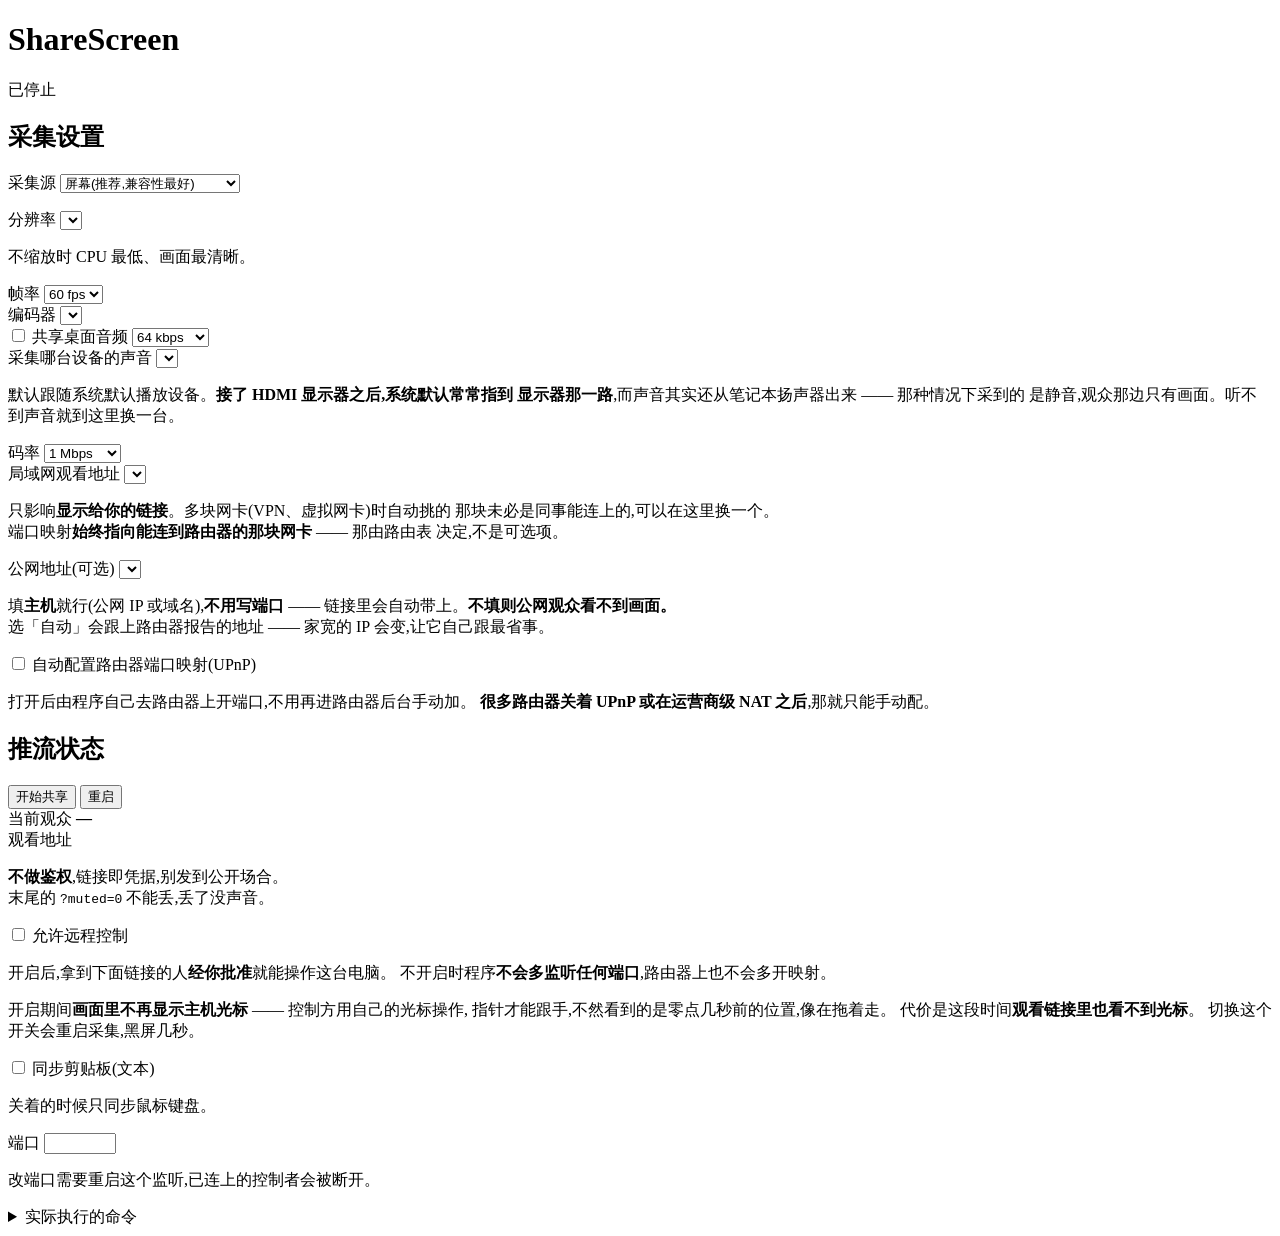
==== internal/webui/static/index.html @ 91acce31 "合并 Feat/远程控制:远控、地址下拉、UPnP 修复 main 那边同时前进了三个提交(兼容模式定为默认采集源、桌面音频可选播放设备、 1.3.1 发布说明),所以这是一次真合并而不是快进。  只" ====
<!DOCTYPE html>
<html lang="zh-CN">
<head>
<meta charset="utf-8">
<meta name="viewport" content="width=device-width, initial-scale=1">
<title>ShareScreen</title>
<link rel="stylesheet" href="/static/app.css">
</head>
<body>

<header class="topbar">
  <h1>ShareScreen</h1>
  <span id="badge" class="badge badge-idle">已停止</span>
</header>

<main class="grid">

  <!-- ─────────── 左栏:设置 ─────────── -->
  <section class="card">
    <h2>采集设置</h2>

    <div class="field">
      <label for="source">采集源</label>
      <select id="source">
        <option value="screen_gdigrab">屏幕(推荐,兼容性最好)</option>
        <option value="screen_ddagrab">屏幕(GPU 采集,更快)</option>
        <option value="window">单个窗口</option>
        <option value="obs">OBS 虚拟摄像头(只有画面)</option>
        <option value="obs_push">OBS 直推(含音频)</option>
      </select>
      <p class="hint" id="sourceHint"></p>
    </div>

    <div class="field" id="pushField" hidden>
      <label>在 OBS 里填这个地址</label>
      <div id="pushList"></div>
      <p class="hint">
        OBS → 设置 → 直播 → 服务选 <strong>WHIP</strong>,粘上面的地址。
      </p>
    </div>

    <div class="field" id="windowField" hidden>
      <label for="windowSelect">选择窗口</label>
      <div class="inline-row">
        <select id="windowSelect"></select>
        <button id="refreshWindows" type="button">刷新</button>
      </div>

      <label for="windowTitle" class="gap-top">或手动填写标题</label>
      <input type="text" id="windowTitle" placeholder="窗口标题中包含的文字">
      <p class="hint">
        按<strong>标题中包含的文字</strong>匹配,不必完全一致。标题变了就重新选。
      </p>
    </div>

    <!-- OBS 直推模式下由 OBS 决定,整组隐藏 -->
    <div id="captureParams">
      <div class="field">
        <label for="resolution">分辨率</label>
        <select id="resolution"></select>
        <p class="hint">不缩放时 CPU 最低、画面最清晰。</p>
      </div>

      <div class="row">
        <div class="field">
          <label for="fps">帧率</label>
          <select id="fps">
            <option value="60">60 fps</option>
            <option value="30">30 fps</option>
            <option value="20">20 fps</option>
            <option value="15">15 fps</option>
          </select>
        </div>

        <div class="field">
          <label for="encoder">编码器</label>
          <select id="encoder"></select>
        </div>
      </div>
    </div>

    <div class="field" id="audioField">
      <label class="check">
        <input type="checkbox" id="audioEnabled">
        <span>共享桌面音频</span>
      </label>
      <select id="audioBitrate" class="gap-top">
        <option value="64">64 kbps</option>
        <option value="96">96 kbps</option>
        <option value="128">128 kbps</option>
        <option value="192">192 kbps</option>
      </select>
      <div id="audioDeviceField">
        <label for="audioDevice" class="gap-top">采集哪台设备的声音</label>
        <select id="audioDevice"></select>
        <p class="hint">
          默认跟随系统默认播放设备。<strong>接了 HDMI 显示器之后,系统默认常常指到
          显示器那一路</strong>,而声音其实还从笔记本扬声器出来 —— 那种情况下采到的
          是静音,观众那边只有画面。听不到声音就到这里换一台。
        </p>
      </div>
    </div>

    <!-- OBS 直推模式下由 OBS 决定码率,这个控件要藏起来(见 app.js) -->
    <div class="field" id="bitrateField">
      <label for="bitrate">码率</label>
      <select id="bitrate">
        <option value="1000">1 Mbps</option>
        <option value="1500">1.5 Mbps</option>
        <option value="2000">2 Mbps</option>
        <option value="3000">3 Mbps</option>
        <option value="4000">4 Mbps</option>
        <option value="6000">6 Mbps</option>
        <option value="8000">8 Mbps</option>
        <option value="12000">12 Mbps</option>
      </select>
    </div>

    <div class="field">
      <label for="lanHostSelect">局域网观看地址</label>
      <select id="lanHostSelect"></select>
      <input type="text" id="lanHost" placeholder="主机名或 IP" hidden>
      <p class="hint">
        只影响<strong>显示给你的链接</strong>。多块网卡(VPN、虚拟网卡)时自动挑的
        那块未必是同事能连上的,可以在这里换一个。
        <br>端口映射<strong>始终指向能连到路由器的那块网卡</strong> —— 那由路由表
        决定,不是可选项。
      </p>
    </div>

    <div class="field">
      <label for="publicHostSelect">公网地址(可选)</label>
      <select id="publicHostSelect"></select>
      <input type="text" id="publicHost" placeholder="域名或 IP" hidden>
      <p class="hint">
        填<strong>主机</strong>就行(公网 IP 或域名),<strong>不用写端口</strong> ——
        链接里会自动带上。<strong>不填则公网观众看不到画面。</strong>
        <br>选「自动」会跟上路由器报告的地址 —— 家宽的 IP 会变,让它自己跟最省事。
      </p>
    </div>

    <div class="field">
      <label class="check">
        <input type="checkbox" id="autoPortMap">
        <span>自动配置路由器端口映射(UPnP)</span>
      </label>
      <p class="hint">
        打开后由程序自己去路由器上开端口,不用再进路由器后台手动加。
        <strong>很多路由器关着 UPnP 或在运营商级 NAT 之后</strong>,那就只能手动配。
      </p>

      <div class="portmap-status" id="portmapStatus" hidden>
        <span class="pm-dot" id="portmapDot"></span>
        <span id="portmapText"></span>
      </div>
      <p class="hint" id="portmapHint" hidden></p>
      <button type="button" id="portmapRetry" class="ghost" hidden>重新检测</button>
    </div>
  </section>

  <!-- ─────────── 右栏:状态 ─────────── -->
  <section class="card">
    <h2>推流状态</h2>

    <div class="actions">
      <button id="toggle" class="primary">开始共享</button>
      <button id="restart" class="ghost">重启</button>
      <span class="muted" id="uptime"></span>
    </div>

    <div class="field">
      <div class="stat-row">
        <span>当前观众</span>
        <strong id="viewers">—</strong>
      </div>
      <div class="stat-row" id="encoderRow" hidden>
        <span>编码器</span>
        <strong id="encoderText">—</strong>
      </div>
      <p class="hint warn-text" id="encoderFallback" hidden></p>
    </div>

    <div class="field" id="watchField">
      <label>观看地址</label>
      <div id="watchList"></div>
    </div>

    <p class="hint">
      <strong>不做鉴权</strong>,链接即凭据,别发到公开场合。<br>
      末尾的 <code>?muted=0</code> 不能丢,丢了没声音。
    </p>

    <!-- ─────────── 远程控制 ─────────── -->
    <div class="field rc-field" id="rcField">
      <label class="check">
        <input type="checkbox" id="rcEnabled">
        <span>允许远程控制</span>
      </label>

      <p class="hint" id="rcUnsupported" hidden>
        当前采集源不支持远程控制。<strong>只有整屏采集可以</strong> ——
        窗口会移动,OBS 送进来的是它自己合成的画面,两者都没有稳定的屏幕坐标,
        观众点了也对不上位置。
      </p>

      <p class="hint" id="rcHint">
        开启后,拿到下面链接的人<strong>经你批准</strong>就能操作这台电脑。
        不开启时程序<strong>不会多监听任何端口</strong>,路由器上也不会多开映射。
      </p>

      <p class="hint" id="rcCursorHint">
        开启期间<strong>画面里不再显示主机光标</strong> —— 控制方用自己的光标操作,
        指针才能跟手,不然看到的是零点几秒前的位置,像在拖着走。
        代价是这段时间<strong>观看链接里也看不到光标</strong>。
        切换这个开关会重启采集,黑屏几秒。
      </p>

      <label class="check gap-top">
        <input type="checkbox" id="rcClipboard">
        <span>同步剪贴板(文本)</span>
      </label>
      <p class="hint">
        关着的时候只同步鼠标键盘。
      </p>

      <div class="inline-row gap-top">
        <label for="rcPort" class="rc-port-label">端口</label>
        <input type="number" id="rcPort" min="1" max="65535" step="1">
      </div>
      <p class="hint">
        改端口需要重启这个监听,已连上的控制者会被断开。
      </p>

      <div id="rcLinks" hidden>
        <label class="gap-top">可控制链接</label>
        <div id="rcLinkList"></div>
      </div>

      <div class="rc-pending" id="rcPending" hidden>
        <p class="rc-title">有人申请控制这台电脑</p>
        <p class="hint" id="rcPendingFrom"></p>
        <div class="actions">
          <button type="button" id="rcApprove" class="primary">允许</button>
          <button type="button" id="rcDeny" class="ghost">拒绝</button>
        </div>
      </div>

      <div class="rc-controlling" id="rcControlling" hidden>
        <p class="rc-title" id="rcControllerText"></p>
        <p class="hint" id="rcElevated" hidden>
          当前前台窗口以管理员身份运行,Windows 不允许普通权限的程序操作它 ——
          这时候观众点什么都没反应。让那个程序以普通权限运行即可。
        </p>
        <button type="button" id="rcRevoke" class="danger">收回控制权</button>
      </div>

      <p class="hint warn-text" id="rcError" hidden></p>
    </div>

    <div class="field warn-box" id="warnBox" hidden>
      <label>提示</label>
      <pre id="warnText"></pre>
    </div>

    <div class="field error-box" id="errorBox" hidden>
      <label>出错了</label>
      <pre id="errorText"></pre>
    </div>

    <details class="field" id="cmdBox">
      <summary>实际执行的命令</summary>
      <pre id="cmdText"></pre>
    </details>
  </section>

</main>

<script src="/static/app.js"></script>
</body>
</html>
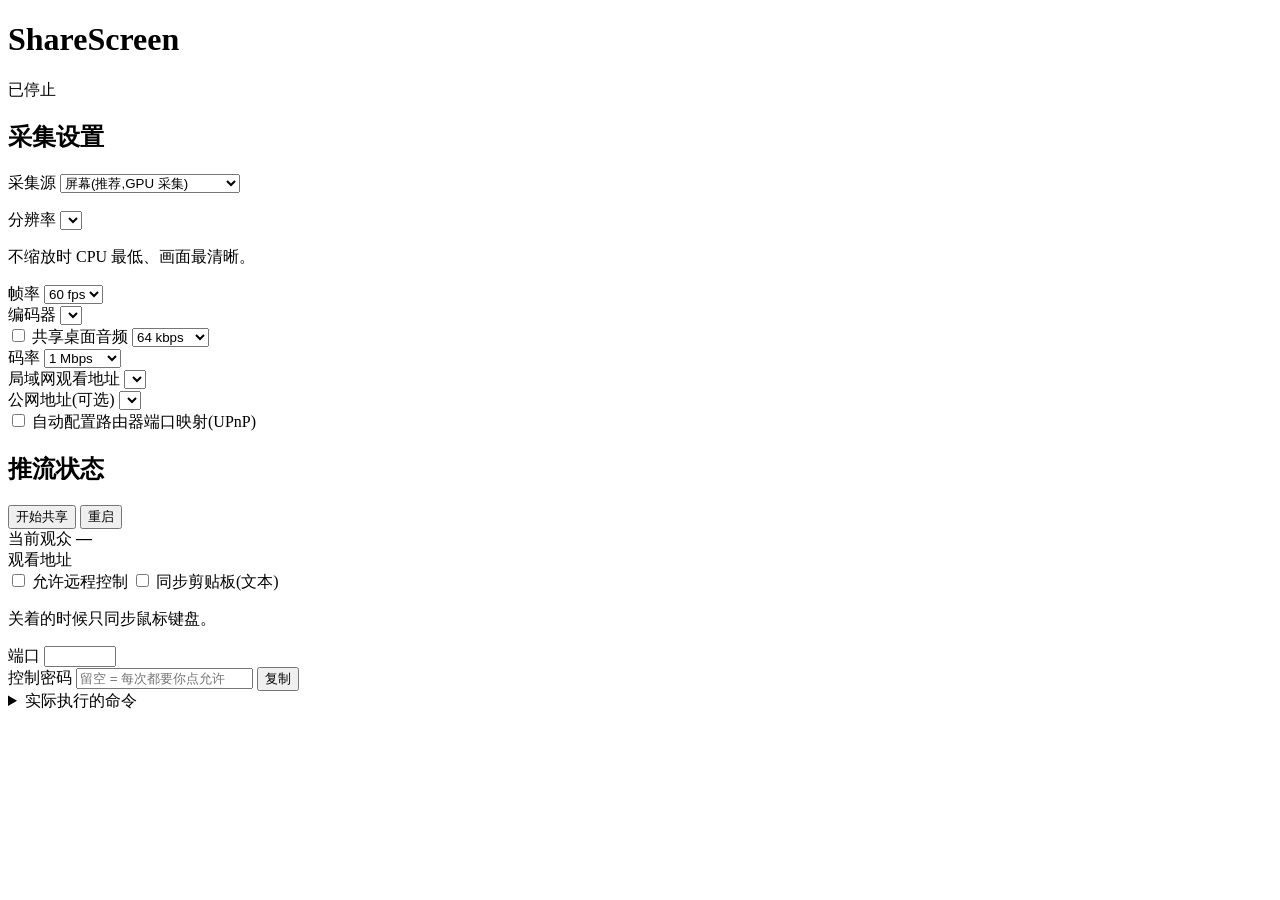
==== commit f4387aac: "远控:固定控制密码,填对就不用主机点允许 原来的两层门槛里,第二层是硬性的 —— 主机必须当场点"允许"。人不在电脑前 (出门前让家里人用一下,这是远控最典型的用法),对方的申请就只能干等一分钟 然后" ====
--- a/internal/webui/static/index.html
+++ b/internal/webui/static/index.html
@@ -22,8 +22,8 @@
     <div class="field">
       <label for="source">采集源</label>
       <select id="source">
-        <option value="screen_gdigrab">屏幕(推荐,兼容性最好)</option>
-        <option value="screen_ddagrab">屏幕(GPU 采集,更快)</option>
+        <option value="screen_ddagrab">屏幕(推荐,GPU 采集)</option>
+        <option value="screen_gdigrab">屏幕(兼容模式)</option>
         <option value="window">单个窗口</option>
         <option value="obs">OBS 虚拟摄像头(只有画面)</option>
         <option value="obs_push">OBS 直推(含音频)</option>
@@ -90,15 +90,6 @@
         <option value="128">128 kbps</option>
         <option value="192">192 kbps</option>
       </select>
-      <div id="audioDeviceField">
-        <label for="audioDevice" class="gap-top">采集哪台设备的声音</label>
-        <select id="audioDevice"></select>
-        <p class="hint">
-          默认跟随系统默认播放设备。<strong>接了 HDMI 显示器之后,系统默认常常指到
-          显示器那一路</strong>,而声音其实还从笔记本扬声器出来 —— 那种情况下采到的
-          是静音,观众那边只有画面。听不到声音就到这里换一台。
-        </p>
-      </div>
     </div>
 
     <!-- OBS 直推模式下由 OBS 决定码率,这个控件要藏起来(见 app.js) -->
@@ -120,23 +111,12 @@
       <label for="lanHostSelect">局域网观看地址</label>
       <select id="lanHostSelect"></select>
       <input type="text" id="lanHost" placeholder="主机名或 IP" hidden>
-      <p class="hint">
-        只影响<strong>显示给你的链接</strong>。多块网卡(VPN、虚拟网卡)时自动挑的
-        那块未必是同事能连上的,可以在这里换一个。
-        <br>端口映射<strong>始终指向能连到路由器的那块网卡</strong> —— 那由路由表
-        决定,不是可选项。
-      </p>
     </div>
 
     <div class="field">
       <label for="publicHostSelect">公网地址(可选)</label>
       <select id="publicHostSelect"></select>
       <input type="text" id="publicHost" placeholder="域名或 IP" hidden>
-      <p class="hint">
-        填<strong>主机</strong>就行(公网 IP 或域名),<strong>不用写端口</strong> ——
-        链接里会自动带上。<strong>不填则公网观众看不到画面。</strong>
-        <br>选「自动」会跟上路由器报告的地址 —— 家宽的 IP 会变,让它自己跟最省事。
-      </p>
     </div>
 
     <div class="field">
@@ -144,10 +124,6 @@
         <input type="checkbox" id="autoPortMap">
         <span>自动配置路由器端口映射(UPnP)</span>
       </label>
-      <p class="hint">
-        打开后由程序自己去路由器上开端口,不用再进路由器后台手动加。
-        <strong>很多路由器关着 UPnP 或在运营商级 NAT 之后</strong>,那就只能手动配。
-      </p>
 
       <div class="portmap-status" id="portmapStatus" hidden>
         <span class="pm-dot" id="portmapDot"></span>
@@ -184,11 +160,6 @@
       <label>观看地址</label>
       <div id="watchList"></div>
     </div>
-
-    <p class="hint">
-      <strong>不做鉴权</strong>,链接即凭据,别发到公开场合。<br>
-      末尾的 <code>?muted=0</code> 不能丢,丢了没声音。
-    </p>
 
     <!-- ─────────── 远程控制 ─────────── -->
     <div class="field rc-field" id="rcField">
@@ -203,18 +174,6 @@
         观众点了也对不上位置。
       </p>
 
-      <p class="hint" id="rcHint">
-        开启后,拿到下面链接的人<strong>经你批准</strong>就能操作这台电脑。
-        不开启时程序<strong>不会多监听任何端口</strong>,路由器上也不会多开映射。
-      </p>
-
-      <p class="hint" id="rcCursorHint">
-        开启期间<strong>画面里不再显示主机光标</strong> —— 控制方用自己的光标操作,
-        指针才能跟手,不然看到的是零点几秒前的位置,像在拖着走。
-        代价是这段时间<strong>观看链接里也看不到光标</strong>。
-        切换这个开关会重启采集,黑屏几秒。
-      </p>
-
       <label class="check gap-top">
         <input type="checkbox" id="rcClipboard">
         <span>同步剪贴板(文本)</span>
@@ -227,9 +186,13 @@
         <label for="rcPort" class="rc-port-label">端口</label>
         <input type="number" id="rcPort" min="1" max="65535" step="1">
       </div>
-      <p class="hint">
-        改端口需要重启这个监听,已连上的控制者会被断开。
-      </p>
+
+      <div class="inline-row gap-top">
+        <label for="rcPassword" class="rc-port-label">控制密码</label>
+        <input type="text" id="rcPassword" placeholder="留空 = 每次都要你点允许"
+               spellcheck="false" autocomplete="off">
+        <button type="button" id="rcPasswordCopy" class="ghost">复制</button>
+      </div>
 
       <div id="rcLinks" hidden>
         <label class="gap-top">可控制链接</label>
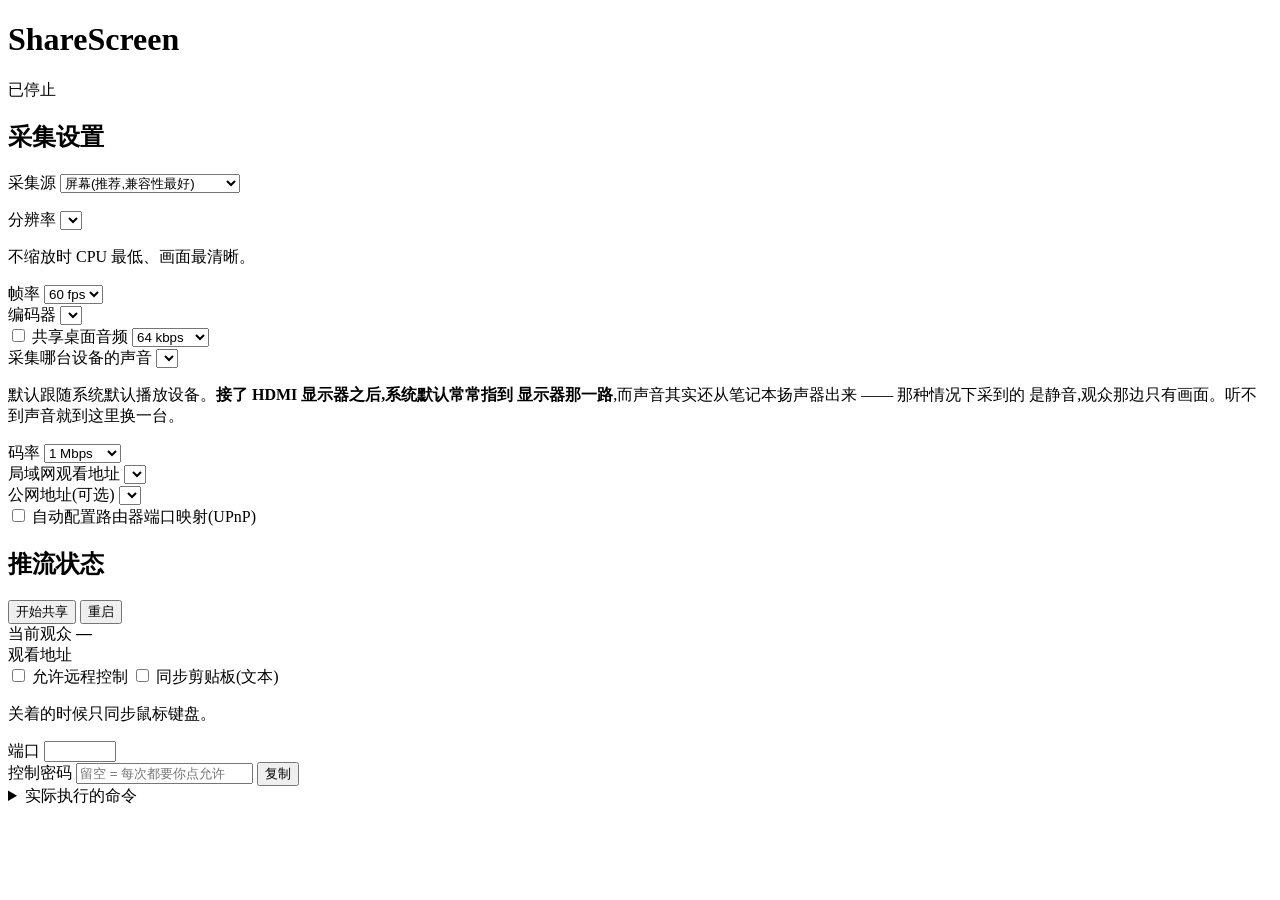
==== commit b6c23e18: "合并 Feat/远程控制:控制密码 main 那边前进了 7 个提交(兼容模式定为默认采集源、桌面音频可指定播放设备、 1.3.1 与 1.4 发布说明、采集设备静音时的右下角提示),所以这是一次真合" ====
--- a/internal/webui/static/index.html
+++ b/internal/webui/static/index.html
@@ -22,8 +22,8 @@
     <div class="field">
       <label for="source">采集源</label>
       <select id="source">
-        <option value="screen_ddagrab">屏幕(推荐,GPU 采集)</option>
-        <option value="screen_gdigrab">屏幕(兼容模式)</option>
+        <option value="screen_gdigrab">屏幕(推荐,兼容性最好)</option>
+        <option value="screen_ddagrab">屏幕(GPU 采集,更快)</option>
         <option value="window">单个窗口</option>
         <option value="obs">OBS 虚拟摄像头(只有画面)</option>
         <option value="obs_push">OBS 直推(含音频)</option>
@@ -90,6 +90,15 @@
         <option value="128">128 kbps</option>
         <option value="192">192 kbps</option>
       </select>
+      <div id="audioDeviceField">
+        <label for="audioDevice" class="gap-top">采集哪台设备的声音</label>
+        <select id="audioDevice"></select>
+        <p class="hint">
+          默认跟随系统默认播放设备。<strong>接了 HDMI 显示器之后,系统默认常常指到
+          显示器那一路</strong>,而声音其实还从笔记本扬声器出来 —— 那种情况下采到的
+          是静音,观众那边只有画面。听不到声音就到这里换一台。
+        </p>
+      </div>
     </div>
 
     <!-- OBS 直推模式下由 OBS 决定码率,这个控件要藏起来(见 app.js) -->
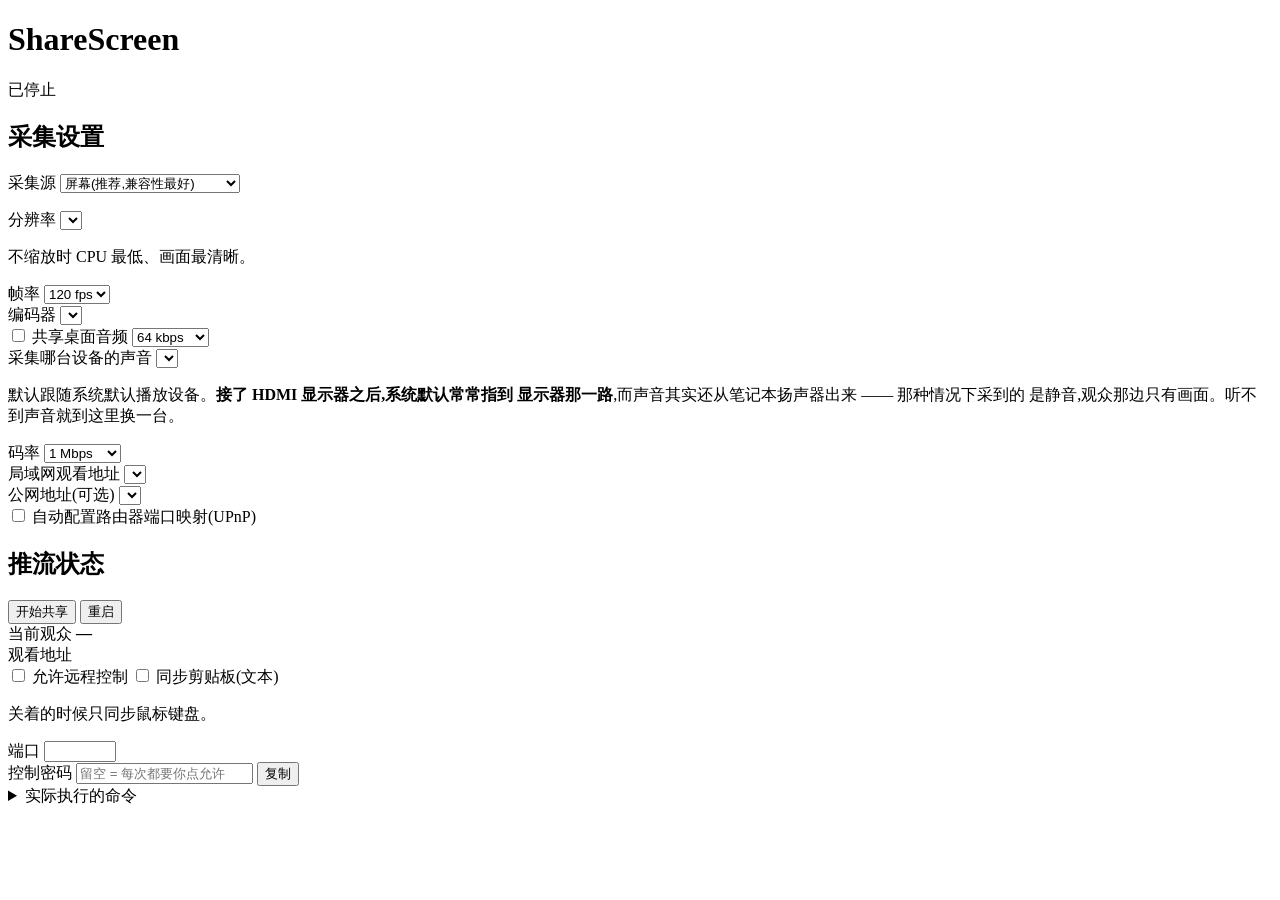
==== commit 846f1c40: "控制密码默认 123456;帧率下拉加 120 一、控制密码的默认值改成 123456,不再留空  写在 Default() 里。**Normalize 一行没动**,这点是关键:如果让它把空值填回 " ====
--- a/internal/webui/static/index.html
+++ b/internal/webui/static/index.html
@@ -65,6 +65,7 @@
         <div class="field">
           <label for="fps">帧率</label>
           <select id="fps">
+            <option value="120">120 fps</option>
             <option value="60">60 fps</option>
             <option value="30">30 fps</option>
             <option value="20">20 fps</option>
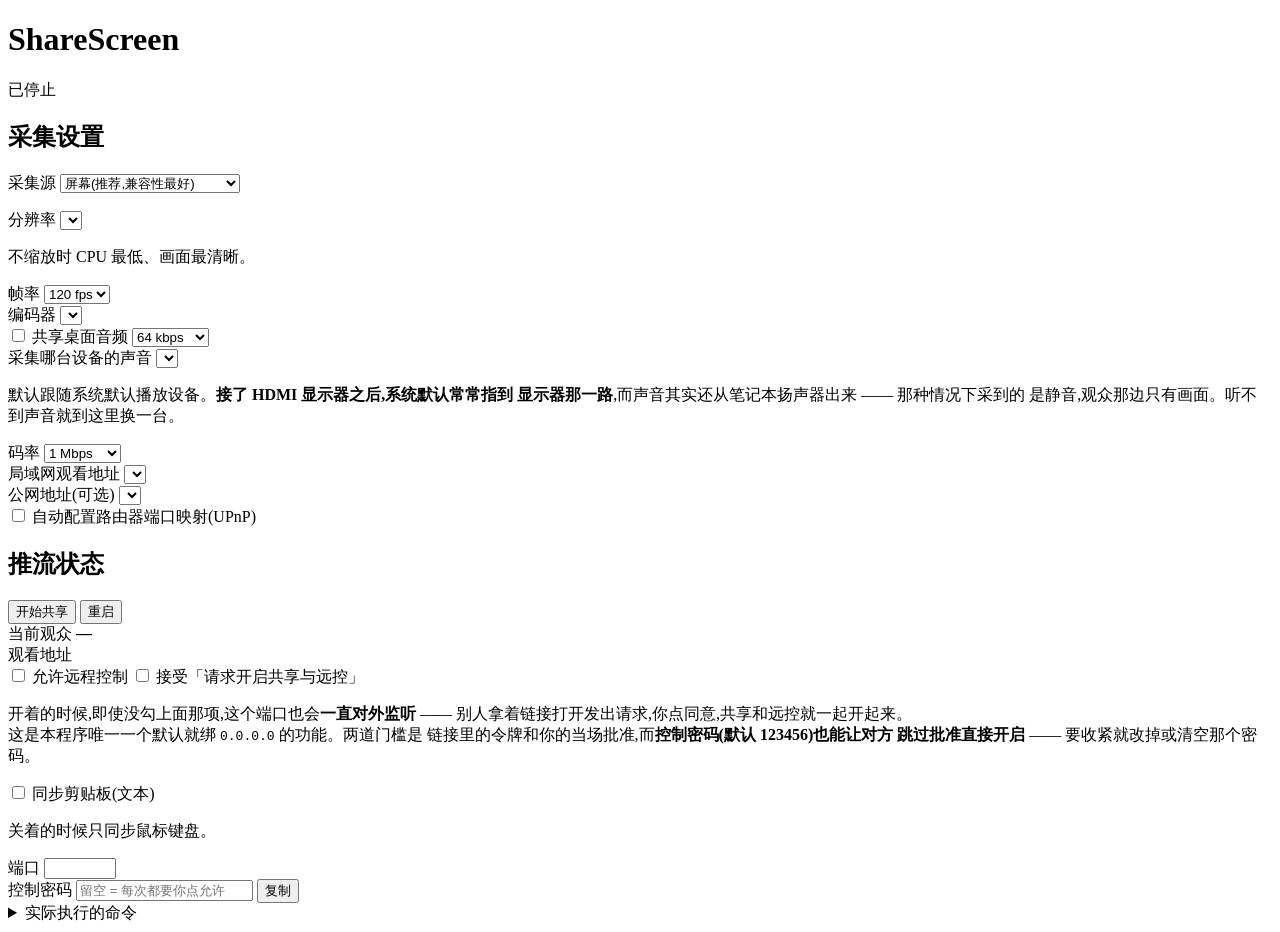
==== commit 344f1907: "远端可请求开启共享与远控;主机操作时注入让路 两件事,合在一个版本里。  1. 请求开启。远控端口多了一个默认打开的「请求入口」:远控没开的时候它也    一直监听,受理远端的「请求开启共享与远控」。" ====
--- a/internal/webui/static/index.html
+++ b/internal/webui/static/index.html
@@ -184,6 +184,20 @@
         观众点了也对不上位置。
       </p>
 
+      <!-- 请求入口。它**不跟着"允许远程控制"走**,所以是单独一个开关:
+           它的全部意义就是"远控还没开的时候,对方也能连上来请你开一下"。 -->
+      <label class="check gap-top">
+        <input type="checkbox" id="rcRequestEntry">
+        <span>接受「请求开启共享与远控」</span>
+      </label>
+      <p class="hint">
+        开着的时候,即使没勾上面那项,这个端口也会<strong>一直对外监听</strong> ——
+        别人拿着链接打开发出请求,你点同意,共享和远控就一起开起来。<br>
+        这是本程序唯一一个默认就绑 <code>0.0.0.0</code> 的功能。两道门槛是
+        链接里的令牌和你的当场批准,而<strong>控制密码(默认 123456)也能让对方
+        跳过批准直接开启</strong> —— 要收紧就改掉或清空那个密码。
+      </p>
+
       <label class="check gap-top">
         <input type="checkbox" id="rcClipboard">
         <span>同步剪贴板(文本)</span>
@@ -210,7 +224,7 @@
       </div>
 
       <div class="rc-pending" id="rcPending" hidden>
-        <p class="rc-title">有人申请控制这台电脑</p>
+        <p class="rc-title" id="rcPendingTitle">有人申请控制这台电脑</p>
         <p class="hint" id="rcPendingFrom"></p>
         <div class="actions">
           <button type="button" id="rcApprove" class="primary">允许</button>
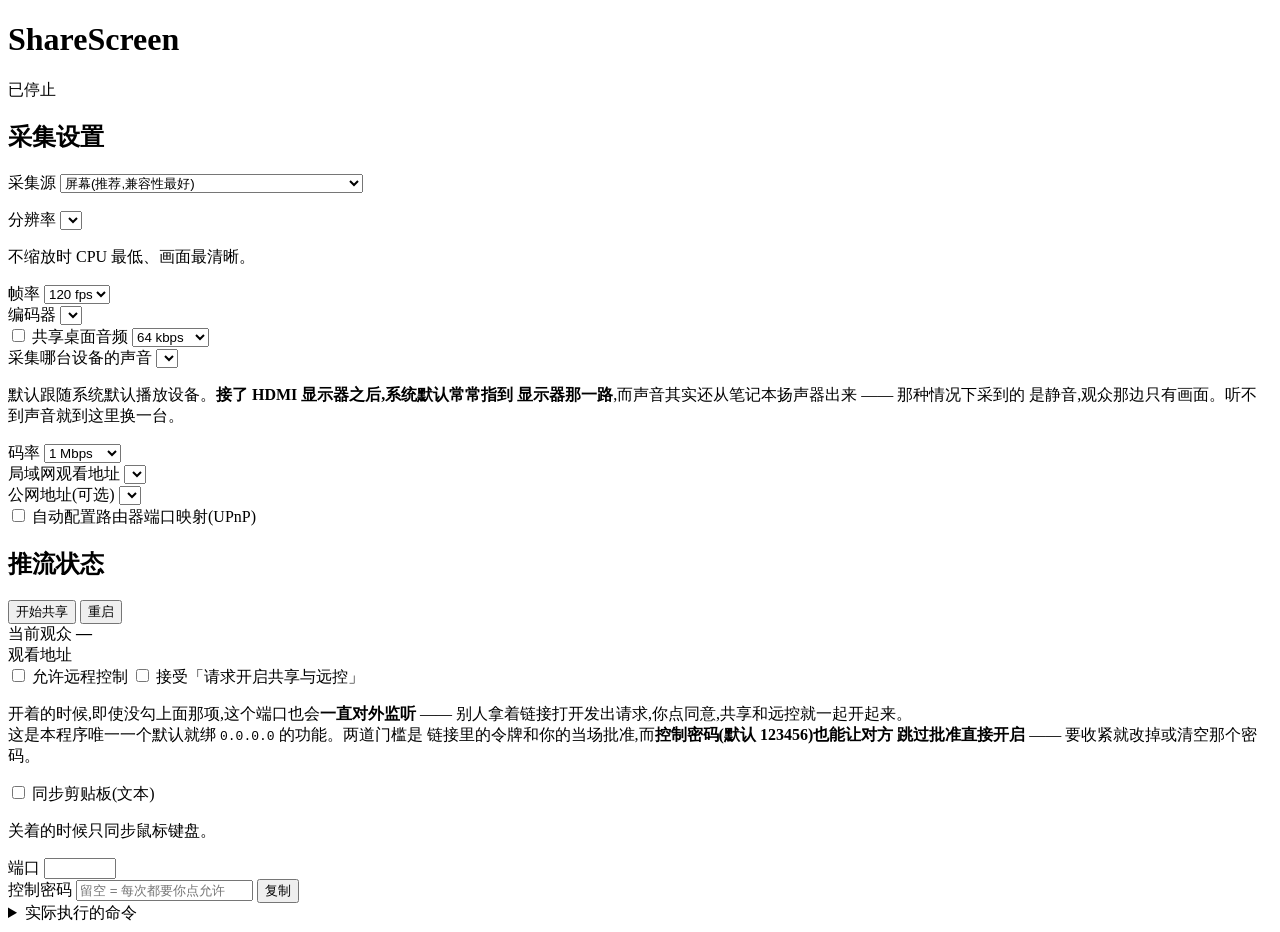
==== commit 11bfc125: "采集:加 WGC 采集源;Rust 采集进程经 NV12 命名管道接 ffmpeg Co-Authored-By: Claude Code <noreply@anthropic.com>" ====
--- a/internal/webui/static/index.html
+++ b/internal/webui/static/index.html
@@ -24,6 +24,7 @@
       <select id="source">
         <option value="screen_gdigrab">屏幕(推荐,兼容性最好)</option>
         <option value="screen_ddagrab">屏幕(GPU 采集,更快)</option>
+        <option value="screen_wgc">屏幕(WGC 采集,适用于 GPU 采集打不开的机器)</option>
         <option value="window">单个窗口</option>
         <option value="obs">OBS 虚拟摄像头(只有画面)</option>
         <option value="obs_push">OBS 直推(含音频)</option>
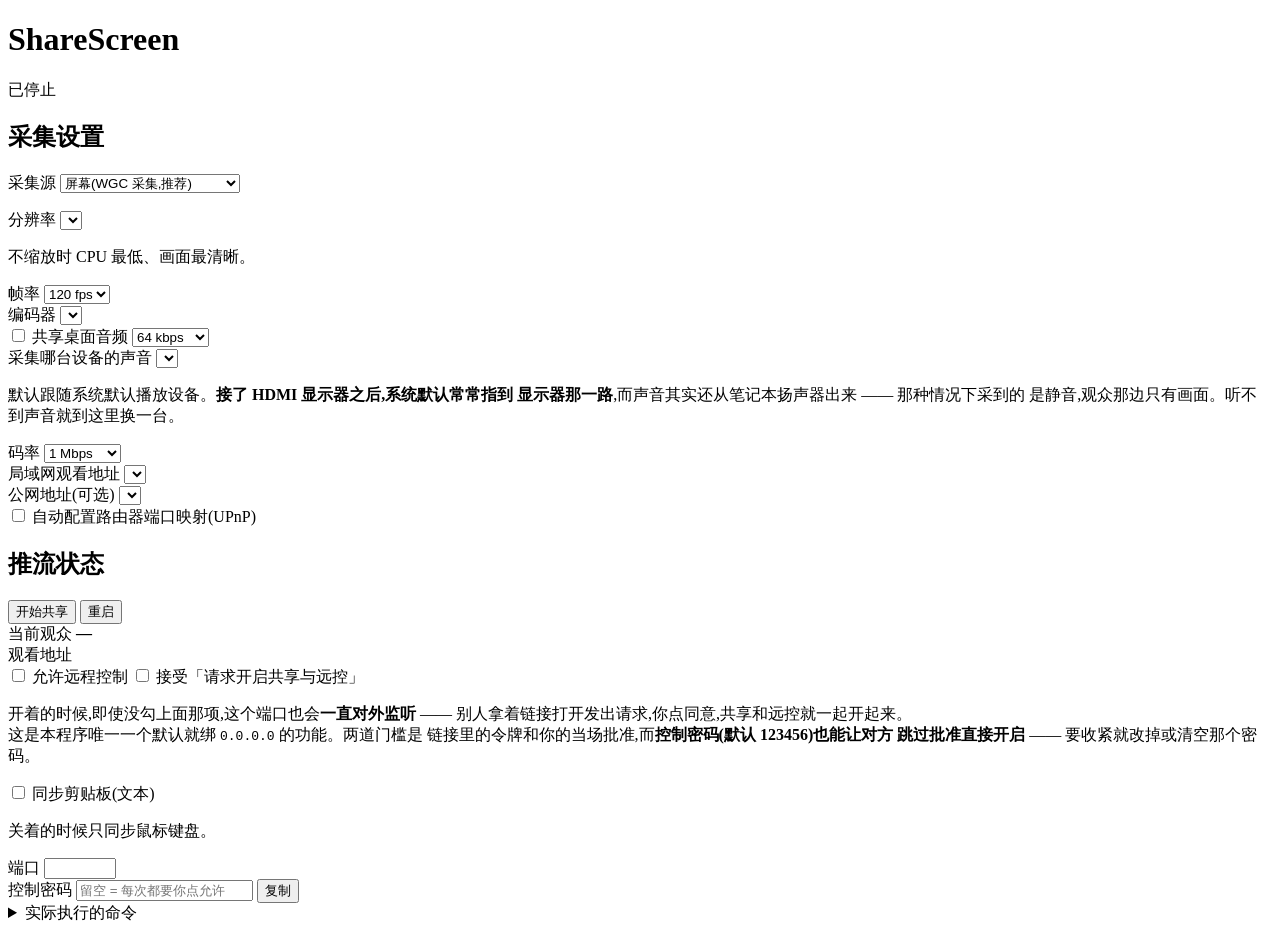
==== commit 415438ea: "配置:默认采集源改成 WGC;缺模块时本次退回兼容模式 Co-Authored-By: Claude Code <noreply@anthropic.com>" ====
--- a/internal/webui/static/index.html
+++ b/internal/webui/static/index.html
@@ -22,9 +22,9 @@
     <div class="field">
       <label for="source">采集源</label>
       <select id="source">
-        <option value="screen_gdigrab">屏幕(推荐,兼容性最好)</option>
+        <option value="screen_wgc">屏幕(WGC 采集,推荐)</option>
         <option value="screen_ddagrab">屏幕(GPU 采集,更快)</option>
-        <option value="screen_wgc">屏幕(WGC 采集,适用于 GPU 采集打不开的机器)</option>
+        <option value="screen_gdigrab">屏幕(兼容模式)</option>
         <option value="window">单个窗口</option>
         <option value="obs">OBS 虚拟摄像头(只有画面)</option>
         <option value="obs_push">OBS 直推(含音频)</option>
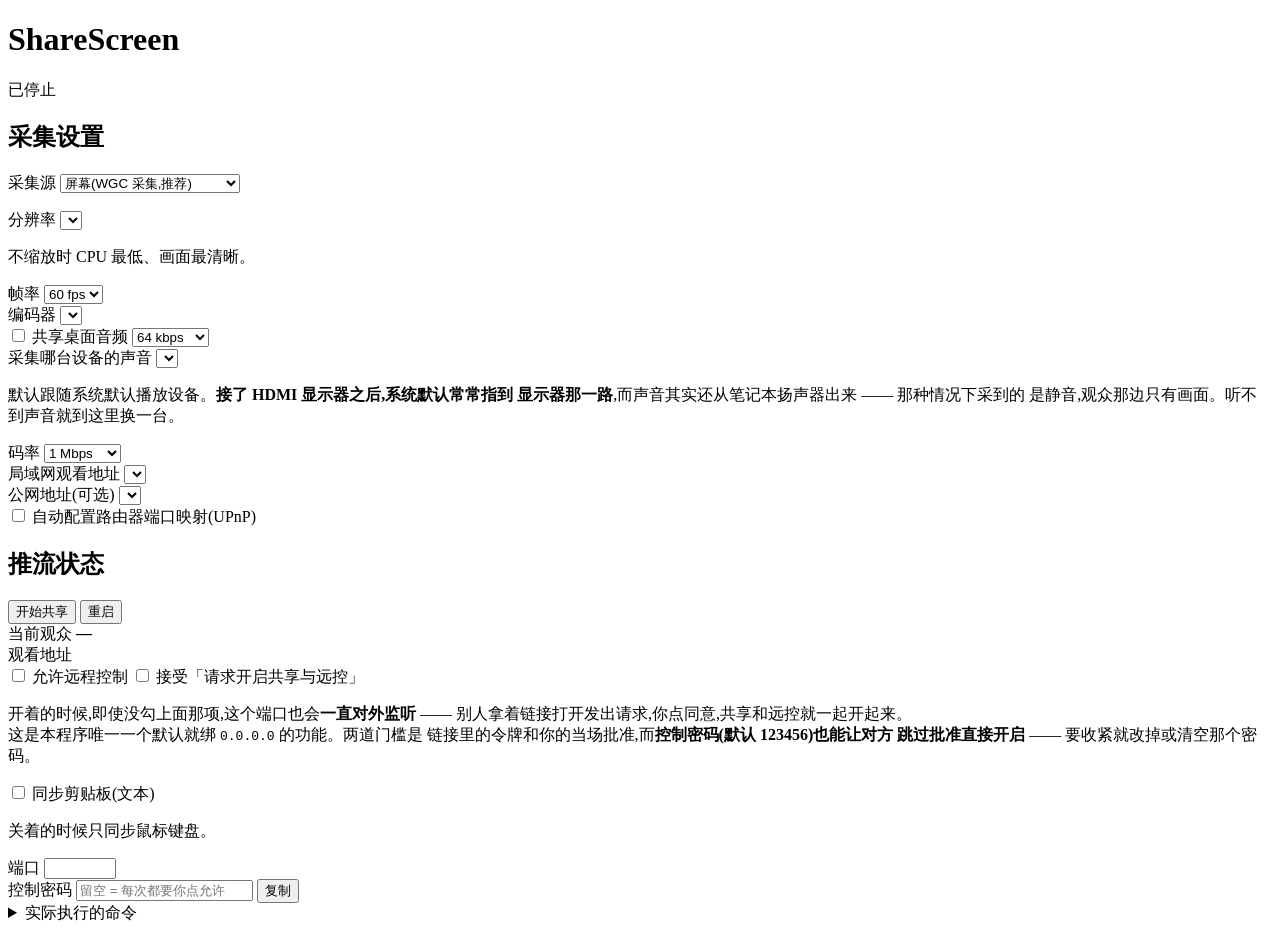
==== commit a439f6eb: "配置:帧率只保留 30 和 60 Co-Authored-By: Claude Code <noreply@anthropic.com>" ====
--- a/internal/webui/static/index.html
+++ b/internal/webui/static/index.html
@@ -66,11 +66,8 @@
         <div class="field">
           <label for="fps">帧率</label>
           <select id="fps">
-            <option value="120">120 fps</option>
             <option value="60">60 fps</option>
             <option value="30">30 fps</option>
-            <option value="20">20 fps</option>
-            <option value="15">15 fps</option>
           </select>
         </div>
 
